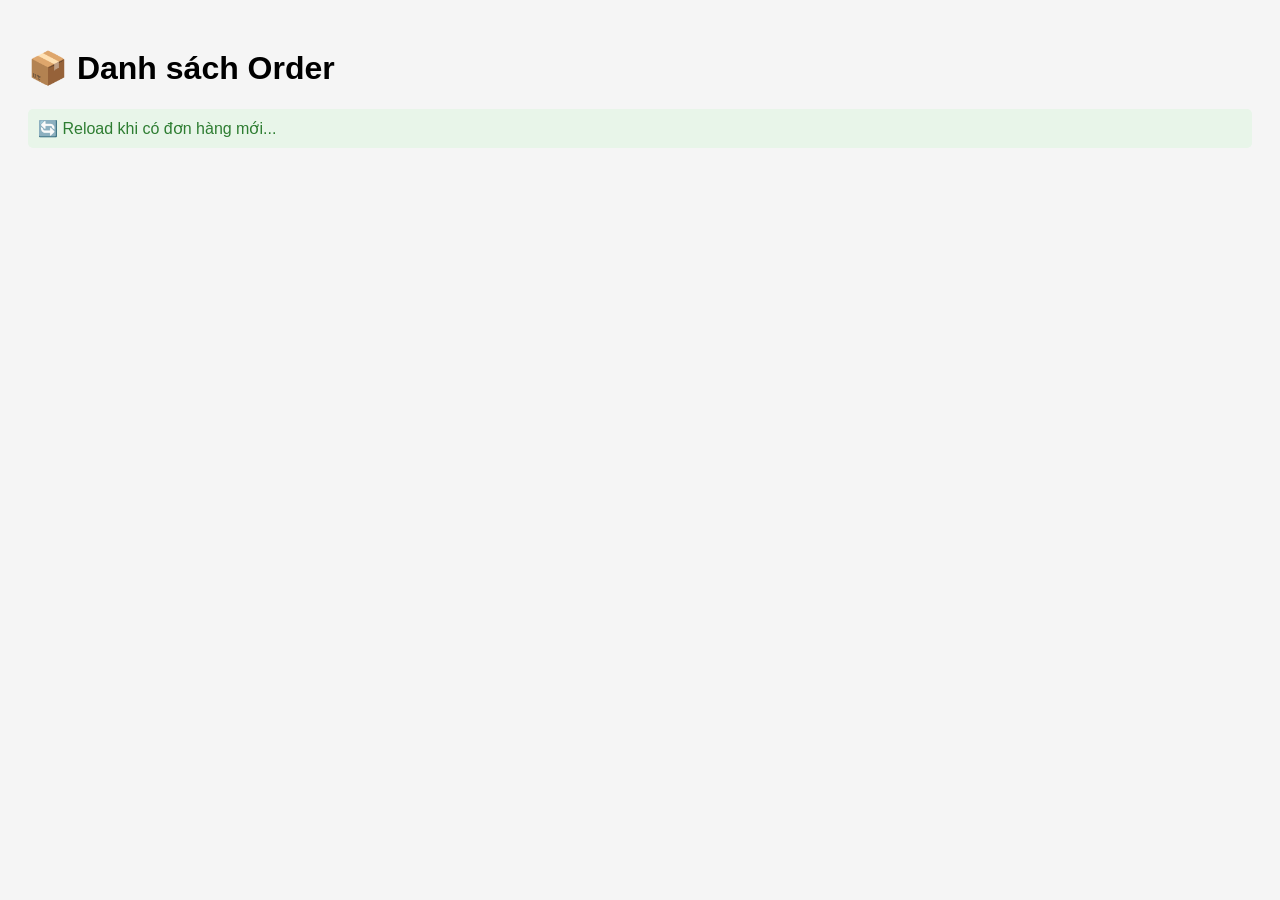
==== src/main/resources/static/admin.html @ c9fda3c4 "First commit" ====
<!doctype html>
<html>
  <head>
    <meta charset="UTF-8" />

    <title>Admin Orders</title>

    <style>
      body {
        font-family: Arial;
        padding: 20px;
        background: #f5f5f5;
      }

      .order-card {
        background: white;
        padding: 20px;
        margin-bottom: 20px;
        border-radius: 10px;
      }

      .order-item {
        display: flex;
        align-items: center;
        justify-content: space-between;
        gap: 12px;
        padding: 8px 0;
      }

      .order-item.done {
        color: #777;
        text-decoration: line-through;
      }

      .item-label {
        display: flex;
        align-items: center;
        gap: 8px;
      }

      .item-label input {
        transform: scale(1.2);
      }

      .checkout-btn {
        background-color: #4caf50;
        color: white;
        border: none;
        padding: 8px 14px;
        border-radius: 5px;
        cursor: pointer;
        font-size: 14px;
        transition: background-color 0.3s ease;
      }

      .checkout-btn:hover {
        background-color: #388e3c;
      }

      .checkout-btn:active {
        transform: scale(0.95);
      }

      .order-card.pending {
        border-left: 5px solid #ff5252;
      }

      .order-header {
        display: flex;
        justify-content: space-between;
        align-items: center;
        margin-bottom: 15px;
      }
    </style>
  </head>

  <body>
    <h1>📦 Danh sách Order</h1>

    <div
      style="
        margin-bottom: 20px;
        padding: 10px;
        background: #e8f5e9;
        border-radius: 5px;
        color: #2e7d32;
      "
    >
      <span id="updateStatus">🔄 Reload khi có đơn hàng mới...</span>
      <span id="lastUpdated" style="margin-left: 20px; color: #666"></span>
    </div>

    <div id="orders"></div>

    <script>
      function loadOrders() {
        fetch("/api/orders")
          .then((res) => res.json())
          .then((data) => {
            const ordersDiv = document.getElementById("orders");
            ordersDiv.innerHTML = "";

            data.forEach((order) => {
              const div = document.createElement("div");
              div.className =
                "order-card" + (order.status === "PENDING" ? " pending" : "");

              let itemsHtml = "";

              order.items.forEach((item) => {
                const doneClass = item.done ? "done" : "";
                const checked = item.done ? "checked" : "";

                itemsHtml += `
                  <div class="order-item ${doneClass}">
                    <div class="item-label">
                      <label>
                        <input
                          type="checkbox"
                          onchange="toggleDone(${item.id}, this.checked)"
                          ${checked}
                        />
                        ${item.food.name} x ${item.quantity}
                      </label>
                    </div>
                    <span>${item.subtotal.toLocaleString()} đ</span>
                  </div>
                `;
              });

              div.innerHTML = `
                <div class="order-header">
                  <h2>Bàn: ${order.table.tableNumber}</h2>
                  <button class="checkout-btn" onclick="checkoutOrder(${order.id})">💳 Thanh toán</button>
                </div>
                ${itemsHtml}
                <h3>Tổng tiền: ${order.totalPrice.toLocaleString()} đ</h3>
                <hr />
              `;

              ordersDiv.appendChild(div);
            });

            // Cập nhật thời gian lần cuối
            updateLastUpdatedTime();
          })
          .catch((error) => {
            console.error(error);
            alert("Lỗi load orders");
          });
      }

      function updateLastUpdatedTime() {
        const now = new Date();
        const timeString = now.toLocaleTimeString("vi-VN");
        document.getElementById("lastUpdated").textContent =
          `📅 Cập nhật lúc: ${timeString}`;
      }

      function checkoutOrder(orderId) {
        if (confirm("Xác nhận thanh toán cho bàn này?")) {
          fetch(`/api/orders/${orderId}`, {
            method: "DELETE",
            headers: {
              "Content-Type": "application/json",
            },
          })
            .then((res) => {
              if (!res.ok) {
                return res.text().then((text) => {
                  throw new Error(`Lỗi ${res.status}: ${text}`);
                });
              }
              return res.text();
            })
            .then(() => {
              alert("Thanh toán thành công!");
              loadOrders();
            })
            .catch((error) => {
              console.error("Chi tiết lỗi:", error);
              alert(`Thanh toán thất bại: ${error.message}`);
            });
        }
      }

      function toggleDone(itemId, done) {
        fetch(`/api/orders/items/${itemId}/done`, {
          method: "PUT",
          headers: {
            "Content-Type": "application/json",
          },
          body: JSON.stringify({ done }),
        })
          .then((res) => {
            if (!res.ok) {
              throw new Error("Không cập nhật được trạng thái");
            }
            return res.json();
          })
          .then(() => {
            loadOrders();
          })
          .catch((error) => {
            console.error(error);
            alert("Cập nhật trạng thái món thất bại");
          });
      }

      // Load danh sách order lần đầu
      loadOrders();
      setInterval(loadOrders, 8000);

      // Listen để reload ngay khi có đơn hàng mới hoặc thanh toán thành công từ app.js
      if (typeof BroadcastChannel !== "undefined") {
        const orderChannel = new BroadcastChannel("restaurant-order");
        orderChannel.onmessage = (event) => {
          if (event.data.type === "NEW_ORDER") {
            console.log("Có đơn hàng mới từ bàn:", event.data.tableId);
            loadOrders();
          }
        };

        const paymentChannel = new BroadcastChannel("restaurant-payment");
        paymentChannel.onmessage = (event) => {
          if (event.data.type === "PAYMENT_SUCCESS") {
            console.log("Thanh toán thành công từ bàn:", event.data.tableId);
            loadOrders();
          }
        };
      } else {
        // Fallback: listen localStorage changes
        window.addEventListener("storage", (event) => {
          if (event.key === "newOrder" || event.key === "restaurant-payment") {
            console.log("Cập nhật đơn hàng/ thanh toán mới");
            loadOrders();
          }
        });
      }
    </script>
  </body>
</html>
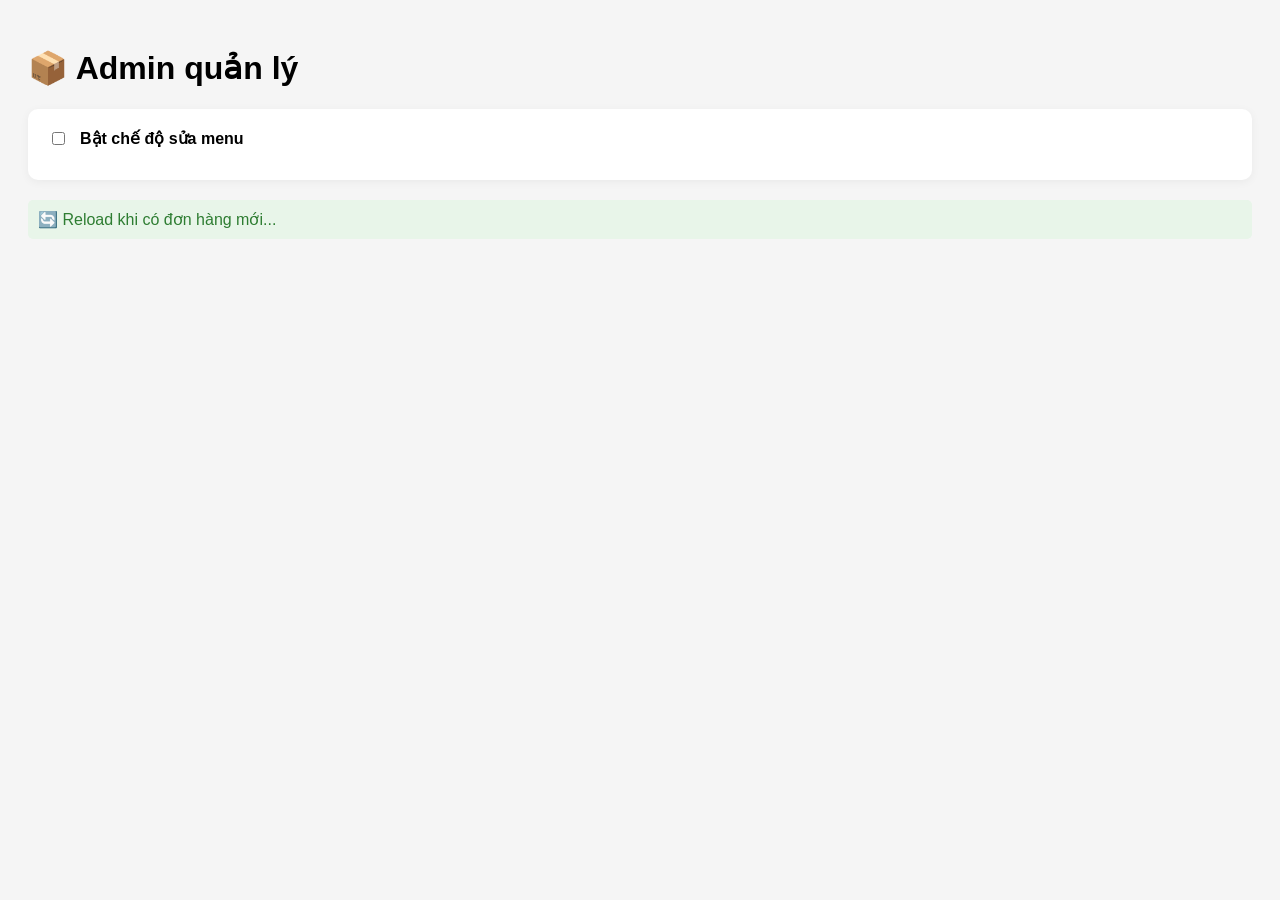
==== commit 6941f2b0: "Cap nhat chuc nang tim kiem, loc mon, them mon database" ====
--- a/src/main/resources/static/admin.html
+++ b/src/main/resources/static/admin.html
@@ -12,11 +12,71 @@
         background: #f5f5f5;
       }
 
+      .form-card {
+        background: white;
+        padding: 20px;
+        margin-bottom: 20px;
+        border-radius: 10px;
+        box-shadow: 0 2px 10px rgba(0, 0, 0, 0.05);
+      }
+
+      .form-row {
+        display: flex;
+        flex-direction: column;
+        margin-bottom: 12px;
+      }
+
+      .form-row label {
+        font-weight: 600;
+        margin-bottom: 6px;
+      }
+
+      .form-row input {
+        padding: 10px;
+        border-radius: 6px;
+        border: 1px solid #ccc;
+        font-size: 14px;
+      }
+
       .order-card {
         background: white;
         padding: 20px;
         margin-bottom: 20px;
         border-radius: 10px;
+      }
+
+      .food-editor-card {
+        background: #fafafa;
+        padding: 16px;
+        margin-bottom: 16px;
+        border-radius: 10px;
+        border: 1px solid #ddd;
+      }
+
+      .food-editor-row {
+        display: flex;
+        flex-wrap: wrap;
+        gap: 10px;
+        align-items: center;
+      }
+
+      .food-editor-row input {
+        flex: 1 1 180px;
+      }
+
+      .food-editor-actions {
+        margin-top: 12px;
+        display: flex;
+        gap: 10px;
+        flex-wrap: wrap;
+      }
+
+      .delete-btn {
+        background-color: #f44336;
+      }
+
+      .delete-btn:hover {
+        background-color: #d32f2f;
       }
 
       .order-item {
@@ -61,6 +121,14 @@
         transform: scale(0.95);
       }
 
+      .checkout-btn.delete-btn {
+        background-color: #f44336;
+      }
+
+      .checkout-btn.delete-btn:hover {
+        background-color: #d32f2f;
+      }
+
       .order-card.pending {
         border-left: 5px solid #ff5252;
       }
@@ -75,7 +143,70 @@
   </head>
 
   <body>
-    <h1>📦 Danh sách Order</h1>
+    <h1>📦 Admin quản lý</h1>
+
+    <section class="form-card">
+      <label
+        class="form-row"
+        style="flex-direction: row; align-items: center; gap: 12px"
+      >
+        <input
+          id="editMenuToggle"
+          type="checkbox"
+          onchange="toggleMenuEditor(this.checked)"
+        />
+        <span style="font-size: 16px; font-weight: 600"
+          >Bật chế độ sửa menu</span
+        >
+      </label>
+
+      <div id="menuEditor" style="display: none; margin-top: 20px">
+        <h2>➕ Thêm món mới</h2>
+        <form
+          id="addFoodForm"
+          onsubmit="
+            event.preventDefault();
+            submitNewFood();
+          "
+        >
+          <div class="form-row">
+            <label for="foodName">Tên món</label>
+            <input id="foodName" type="text" required />
+          </div>
+
+          <div class="form-row">
+            <label for="foodPrice">Giá tiền</label>
+            <input id="foodPrice" type="number" min="0" step="0.01" required />
+          </div>
+
+          <div class="form-row">
+            <label for="foodImage">Ảnh (URL)</label>
+            <input id="foodImage" type="text" required />
+          </div>
+
+          <div class="form-row">
+            <label for="foodCategory">Danh mục (tùy chọn)</label>
+            <input
+              id="foodCategory"
+              type="text"
+              placeholder="Ví dụ: Món chính, Tráng miệng, "
+            />
+          </div>
+
+          <button type="submit" class="checkout-btn">Lưu món mới</button>
+          <span
+            id="addFoodMessage"
+            style="margin-left: 16px; color: #2e7d32"
+          ></span>
+        </form>
+
+        <div style="margin-top: 30px">
+          <h2>📝 Danh sách món hiện có</h2>
+          <div id="foodEditorList"></div>
+          <span id="foodEditorMessage" style="color: #2e7d32"></span>
+        </div>
+      </div>
+    </section>
 
     <div
       style="
@@ -237,6 +368,235 @@
           }
         });
       }
+
+      let foods = [];
+
+      function loadFoods() {
+        fetch("/api/foods")
+          .then((res) => res.json())
+          .then((data) => {
+            foods = data;
+            const menuEditor = document.getElementById("menuEditor");
+            if (menuEditor && menuEditor.style.display !== "none") {
+              renderFoodEditorList();
+            }
+          })
+          .catch((error) => {
+            console.error("Lỗi load menu food:", error);
+          });
+      }
+
+      function toggleMenuEditor(enabled) {
+        const menuEditor = document.getElementById("menuEditor");
+        if (menuEditor) {
+          menuEditor.style.display = enabled ? "block" : "none";
+        }
+        if (enabled) {
+          loadFoods();
+        }
+      }
+
+      function renderFoodEditorList() {
+        const foodEditorList = document.getElementById("foodEditorList");
+        const foodEditorMessage = document.getElementById("foodEditorMessage");
+        foodEditorMessage.textContent = "";
+        foodEditorList.innerHTML = "";
+
+        if (!foods.length) {
+          foodEditorList.innerHTML =
+            "<p>Không có món nào. Hãy thêm món mới.</p>";
+          return;
+        }
+
+        foods.forEach((food) => {
+          const card = document.createElement("div");
+          card.className = "food-editor-card";
+
+          const row = document.createElement("div");
+          row.className = "food-editor-row";
+
+          const nameInput = document.createElement("input");
+          nameInput.id = "edit-name-" + food.id;
+          nameInput.type = "text";
+          nameInput.value = food.name || "";
+
+          const priceInput = document.createElement("input");
+          priceInput.id = "edit-price-" + food.id;
+          priceInput.type = "number";
+          priceInput.min = "0";
+          priceInput.step = "0.01";
+          priceInput.value = food.price || 0;
+
+          const imageInput = document.createElement("input");
+          imageInput.id = "edit-image-" + food.id;
+          imageInput.type = "text";
+          imageInput.placeholder = "Ảnh URL";
+          imageInput.value = food.image || "";
+
+          const categoryInput = document.createElement("input");
+          categoryInput.id = "edit-category-" + food.id;
+          categoryInput.type = "text";
+          categoryInput.placeholder = "Danh mục";
+          categoryInput.value = food.category || "";
+
+          row.appendChild(nameInput);
+          row.appendChild(priceInput);
+          row.appendChild(imageInput);
+          row.appendChild(categoryInput);
+
+          const actions = document.createElement("div");
+          actions.className = "food-editor-actions";
+
+          const saveBtn = document.createElement("button");
+          saveBtn.className = "checkout-btn";
+          saveBtn.type = "button";
+          saveBtn.textContent = "Lưu";
+          saveBtn.onclick = () => saveFood(food.id);
+
+          const deleteBtn = document.createElement("button");
+          deleteBtn.className = "checkout-btn delete-btn";
+          deleteBtn.type = "button";
+          deleteBtn.textContent = "Xóa";
+          deleteBtn.onclick = () => deleteFood(food.id);
+
+          actions.appendChild(saveBtn);
+          actions.appendChild(deleteBtn);
+
+          card.appendChild(row);
+          card.appendChild(actions);
+          foodEditorList.appendChild(card);
+        });
+      }
+
+      function saveFood(foodId) {
+        const name = document
+          .getElementById(`edit-name-${foodId}`)
+          .value.trim();
+        const price = parseFloat(
+          document.getElementById(`edit-price-${foodId}`).value,
+        );
+        const image = document
+          .getElementById(`edit-image-${foodId}`)
+          .value.trim();
+        const category = document
+          .getElementById(`edit-category-${foodId}`)
+          .value.trim();
+        const foodEditorMessage = document.getElementById("foodEditorMessage");
+
+        if (!name || !image || Number.isNaN(price) || price < 0) {
+          alert("Vui lòng điền tên, giá và ảnh hợp lệ.");
+          return;
+        }
+
+        fetch(`/api/foods/${foodId}`, {
+          method: "PUT",
+          headers: {
+            "Content-Type": "application/json",
+          },
+          body: JSON.stringify({
+            name,
+            price,
+            image,
+            category,
+          }),
+        })
+          .then((res) => {
+            if (!res.ok) {
+              return res.text().then((text) => {
+                throw new Error(text || "Lỗi cập nhật món");
+              });
+            }
+            return res.json();
+          })
+          .then((updatedFood) => {
+            foodEditorMessage.textContent = `Đã cập nhật món: ${updatedFood.name}`;
+            loadFoods();
+            setTimeout(() => {
+              foodEditorMessage.textContent = "";
+            }, 5000);
+          })
+          .catch((error) => {
+            console.error("Lỗi cập nhật món:", error);
+            alert(`Cập nhật món thất bại: ${error.message}`);
+          });
+      }
+
+      function deleteFood(foodId) {
+        if (!confirm("Bạn có chắc muốn xóa món này không?")) {
+          return;
+        }
+
+        fetch(`/api/foods/${foodId}`, {
+          method: "DELETE",
+        })
+          .then((res) => {
+            if (!res.ok) {
+              return res.text().then((text) => {
+                throw new Error(text || "Lỗi xóa món");
+              });
+            }
+            return res.text();
+          })
+          .then(() => {
+            const foodEditorMessage =
+              document.getElementById("foodEditorMessage");
+            foodEditorMessage.textContent = "Đã xóa món";
+            loadFoods();
+            setTimeout(() => {
+              foodEditorMessage.textContent = "";
+            }, 5000);
+          })
+          .catch((error) => {
+            console.error("Lỗi xóa món:", error);
+            alert(`Xóa món thất bại: ${error.message}`);
+          });
+      }
+
+      function submitNewFood() {
+        const name = document.getElementById("foodName").value.trim();
+        const price = parseFloat(document.getElementById("foodPrice").value);
+        const image = document.getElementById("foodImage").value.trim();
+        const category = document.getElementById("foodCategory").value.trim();
+        const messageEl = document.getElementById("addFoodMessage");
+
+        if (!name || !image || Number.isNaN(price) || price < 0) {
+          alert("Vui lòng nhập đầy đủ tên món, giá hợp lệ và đường dẫn ảnh.");
+          return;
+        }
+
+        fetch("/api/foods", {
+          method: "POST",
+          headers: {
+            "Content-Type": "application/json",
+          },
+          body: JSON.stringify({
+            name,
+            price,
+            image,
+            category,
+          }),
+        })
+          .then((res) => {
+            if (!res.ok) {
+              return res.text().then((text) => {
+                throw new Error(text || "Lỗi thêm món");
+              });
+            }
+            return res.json();
+          })
+          .then((createdFood) => {
+            messageEl.textContent = `Đã thêm món: ${createdFood.name}`;
+            document.getElementById("addFoodForm").reset();
+            loadFoods();
+            setTimeout(() => {
+              messageEl.textContent = "";
+            }, 5000);
+          })
+          .catch((error) => {
+            console.error("Lỗi thêm món:", error);
+            alert(`Thêm món thất bại: ${error.message}`);
+          });
+      }
     </script>
   </body>
 </html>
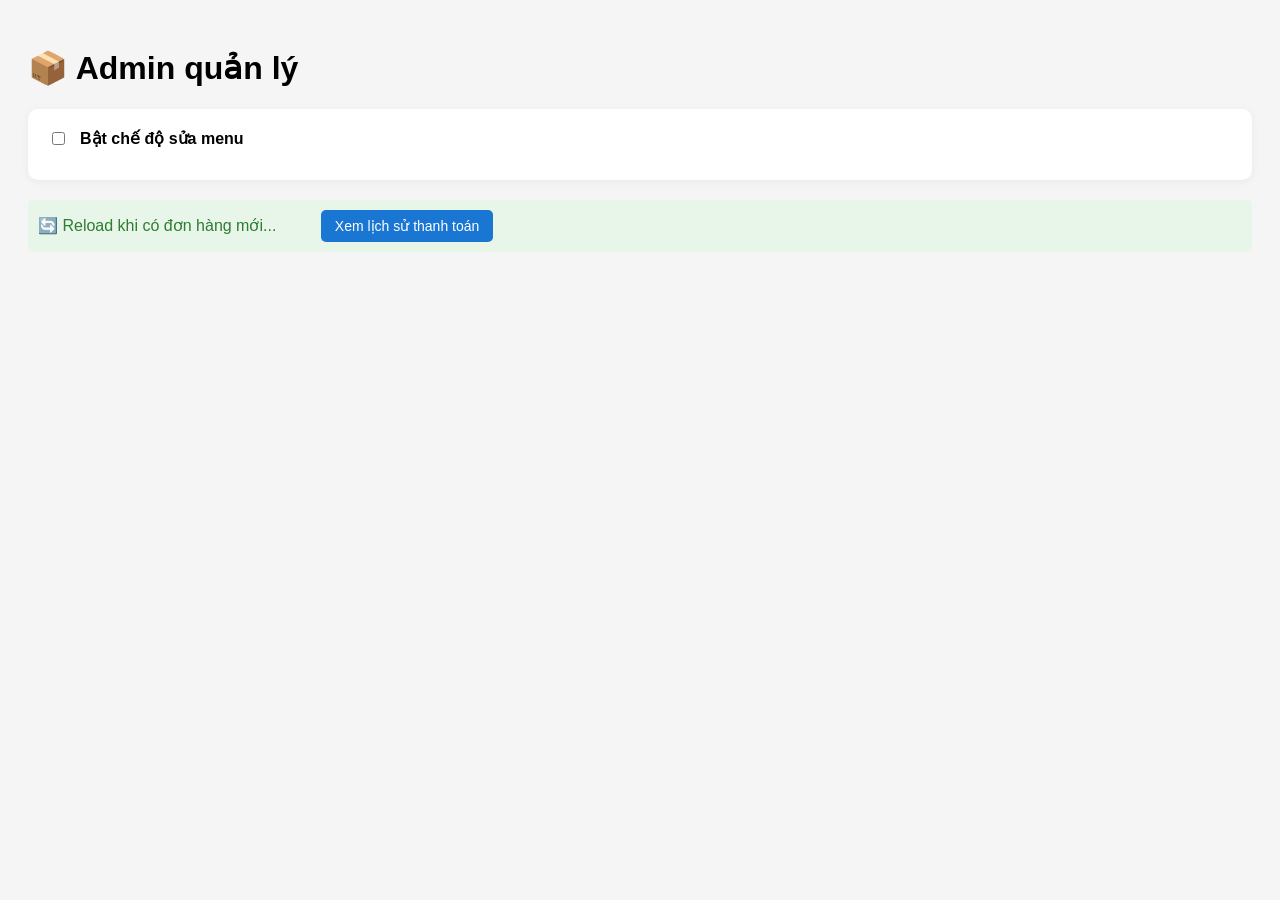
==== commit 0ea63981: "cap nhat chuc nang xem lich su thanh toan" ====
--- a/src/main/resources/static/admin.html
+++ b/src/main/resources/static/admin.html
@@ -138,6 +138,69 @@
         justify-content: space-between;
         align-items: center;
         margin-bottom: 15px;
+      }
+
+      .payment-modal {
+        position: fixed;
+        inset: 0;
+        background: rgba(0, 0, 0, 0.4);
+        display: none;
+        align-items: center;
+        justify-content: center;
+        padding: 20px;
+        z-index: 1000;
+      }
+
+      .payment-modal.open {
+        display: flex;
+      }
+
+      .payment-modal-content {
+        background: white;
+        max-width: 520px;
+        width: 100%;
+        border-radius: 14px;
+        padding: 24px;
+        box-shadow: 0 20px 45px rgba(0, 0, 0, 0.18);
+      }
+
+      .payment-modal-content h2 {
+        margin-top: 0;
+      }
+
+      .modal-actions {
+        margin-top: 20px;
+        display: flex;
+        gap: 10px;
+        flex-wrap: wrap;
+      }
+
+      .payment-choice-btn {
+        flex: 1 1 180px;
+        padding: 12px 16px;
+        border: none;
+        border-radius: 8px;
+        font-size: 15px;
+        cursor: pointer;
+      }
+
+      .payment-choice-btn.cash {
+        background: #4caf50;
+        color: white;
+      }
+
+      .payment-choice-btn.transfer {
+        background: #1976d2;
+        color: white;
+      }
+
+      .payment-close-btn {
+        background: #888;
+        color: white;
+      }
+
+      .payment-result {
+        margin-top: 16px;
       }
     </style>
   </head>
@@ -219,9 +282,97 @@
     >
       <span id="updateStatus">🔄 Reload khi có đơn hàng mới...</span>
       <span id="lastUpdated" style="margin-left: 20px; color: #666"></span>
+      <button
+        id="toggleHistoryButton"
+        class="checkout-btn"
+        style="margin-left: 20px; background: #1976d2"
+        onclick="togglePaymentHistory()"
+      >
+        Xem lịch sử thanh toán
+      </button>
     </div>
 
     <div id="orders"></div>
+
+    <section
+      id="paymentHistorySection"
+      class="form-card"
+      style="margin-top: 20px; display: none"
+    >
+      <h2>🧾 Lịch sử thanh toán hôm nay</h2>
+      <div
+        id="paymentHistorySummary"
+        style="margin-bottom: 12px; color: #333"
+      ></div>
+      <div id="paymentHistoryList">
+        <p>Đang tải lịch sử thanh toán...</p>
+      </div>
+    </section>
+
+    <div id="paymentModal" class="payment-modal">
+      <div class="payment-modal-content">
+        <button
+          class="checkout-btn payment-close-btn"
+          style="float: right"
+          onclick="closeAdminPaymentModal()"
+        >
+          ×
+        </button>
+        <h2>Chọn phương thức thanh toán</h2>
+        <div id="paymentInfo" class="payment-result">
+          Chọn một phương thức thanh toán cho đơn này.
+        </div>
+        <div class="modal-actions" style="margin-top: 16px">
+          <button
+            class="payment-choice-btn cash"
+            onclick="payCash(adminCurrentPaymentOrderId)"
+          >
+            Tiền mặt
+          </button>
+          <button
+            class="payment-choice-btn transfer"
+            onclick="payTransfer(adminCurrentPaymentOrderId)"
+          >
+            Chuyển khoản
+          </button>
+        </div>
+        <div
+          id="paymentQrContainer"
+          style="display: none; margin-top: 20px; text-align: center"
+        >
+          <p id="adminPaymentAmountText"></p>
+          <img
+            id="adminPaymentQrImage"
+            src=""
+            alt="Mã QR MoMo"
+            style="
+              max-width: 100%;
+              height: auto;
+              border: 1px solid #ddd;
+              border-radius: 12px;
+            "
+          />
+          <p id="adminPaymentLinkText"></p>
+          <div
+            class="modal-actions"
+            style="justify-content: center; margin-top: 14px"
+          >
+            <button
+              class="payment-choice-btn transfer"
+              onclick="confirmAdminMomoPayment()"
+            >
+              Xác nhận đã chuyển
+            </button>
+            <button
+              class="payment-choice-btn payment-close-btn"
+              onclick="closeAdminPaymentModal()"
+            >
+              Đóng
+            </button>
+          </div>
+        </div>
+      </div>
+    </div>
 
     <script>
       function loadOrders() {
@@ -262,7 +413,7 @@
               div.innerHTML = `
                 <div class="order-header">
                   <h2>Bàn: ${order.table.tableNumber}</h2>
-                  <button class="checkout-btn" onclick="checkoutOrder(${order.id})">💳 Thanh toán</button>
+                  <button class="checkout-btn" onclick="openPaymentOptions(${order.id}, ${order.table.tableNumber})">💳 Thanh toán</button>
                 </div>
                 ${itemsHtml}
                 <h3>Tổng tiền: ${order.totalPrice.toLocaleString()} đ</h3>
@@ -274,6 +425,12 @@
 
             // Cập nhật thời gian lần cuối
             updateLastUpdatedTime();
+            const historySection = document.getElementById(
+              "paymentHistorySection",
+            );
+            if (historySection && historySection.style.display === "block") {
+              loadPaymentHistory();
+            }
           })
           .catch((error) => {
             console.error(error);
@@ -288,30 +445,138 @@
           `📅 Cập nhật lúc: ${timeString}`;
       }
 
-      function checkoutOrder(orderId) {
-        if (confirm("Xác nhận thanh toán cho bàn này?")) {
-          fetch(`/api/orders/${orderId}`, {
-            method: "DELETE",
-            headers: {
-              "Content-Type": "application/json",
-            },
-          })
-            .then((res) => {
-              if (!res.ok) {
-                return res.text().then((text) => {
-                  throw new Error(`Lỗi ${res.status}: ${text}`);
-                });
-              }
-              return res.text();
-            })
-            .then(() => {
-              alert("Thanh toán thành công!");
-              loadOrders();
-            })
-            .catch((error) => {
-              console.error("Chi tiết lỗi:", error);
-              alert(`Thanh toán thất bại: ${error.message}`);
-            });
+      let adminCurrentPaymentOrderId = null;
+
+      let adminCurrentPaymentTableNumber = null;
+
+      function openPaymentOptions(orderId, tableNumber) {
+        adminCurrentPaymentOrderId = orderId;
+        adminCurrentPaymentTableNumber = tableNumber;
+        document.getElementById("paymentInfo").textContent =
+          "Chọn một phương thức thanh toán cho đơn này.";
+        document.getElementById("paymentQrContainer").style.display = "none";
+        document.getElementById("adminPaymentAmountText").textContent = "";
+        document.getElementById("adminPaymentQrImage").src = "";
+        document.getElementById("adminPaymentLinkText").innerHTML = "";
+        document.getElementById("paymentModal").classList.add("open");
+      }
+
+      function payCash(orderId) {
+        if (!orderId) {
+          alert("Không tìm thấy order để thanh toán.");
+          return;
+        }
+        if (!confirm("Xác nhận thanh toán tiền mặt cho đơn này?")) {
+          return;
+        }
+        fetch(`/api/orders/${orderId}/payment/cash`, {
+          method: "POST",
+        })
+          .then((res) => {
+            if (!res.ok) {
+              return res.text().then((text) => {
+                throw new Error(`Lỗi ${res.status}: ${text}`);
+              });
+            }
+            return res.text();
+          })
+          .then(() => {
+            alert(
+              `Thanh toán tiền mặt bàn ${adminCurrentPaymentTableNumber} thành công!`,
+            );
+            closeAdminPaymentModal();
+            notifyPaymentUpdate();
+            loadOrders();
+          })
+          .catch((error) => {
+            console.error("Chi tiết lỗi:", error);
+            alert(`Thanh toán thất bại: ${error.message}`);
+          });
+      }
+
+      function payTransfer(orderId) {
+        if (!orderId) {
+          alert("Không tìm thấy order để thanh toán.");
+          return;
+        }
+        fetch(`/api/orders/${orderId}/payment`)
+          .then((res) => {
+            if (!res.ok) {
+              return res.text().then((text) => {
+                throw new Error(text || "Lỗi tạo yêu cầu thanh toán");
+              });
+            }
+            return res.json();
+          })
+          .then((data) => {
+            document.getElementById("paymentInfo").textContent =
+              "Quét mã MoMo hoặc mở liên kết để chuyển khoản.";
+            document.getElementById("paymentQrContainer").style.display =
+              "block";
+            document.getElementById("adminPaymentAmountText").textContent =
+              `Số tiền cần thanh toán: ${data.amount.toLocaleString()} đ`;
+            document.getElementById("adminPaymentQrImage").src =
+              data.qrCodeDataUrl;
+            document.getElementById("adminPaymentLinkText").innerHTML =
+              `Nếu mã QR không quét được, mở liên kết MoMo: <a href="${data.payUrl}" target="_blank" rel="noreferrer">Mở MoMo</a>`;
+          })
+          .catch((error) => {
+            console.error("Lỗi tạo thanh toán chuyển khoản:", error);
+            alert(`Lỗi tạo yêu cầu chuyển khoản: ${error.message}`);
+          });
+      }
+
+      function confirmAdminMomoPayment() {
+        if (!adminCurrentPaymentOrderId) {
+          alert("Không tìm thấy đơn thanh toán để xác nhận.");
+          return;
+        }
+        fetch(`/api/orders/${adminCurrentPaymentOrderId}/payment/notify`, {
+          method: "POST",
+        })
+          .then((response) => {
+            if (!response.ok) {
+              return response.text().then((text) => {
+                throw new Error(text || "Xác nhận thanh toán thất bại");
+              });
+            }
+            return response.text();
+          })
+          .then((message) => {
+            alert(
+              message ||
+                `Thanh toán chuyển khoản bàn ${adminCurrentPaymentTableNumber} đã được xác nhận`,
+            );
+            closeAdminPaymentModal();
+            notifyPaymentUpdate();
+            loadOrders();
+          })
+          .catch((error) => {
+            console.error("Lỗi xác nhận thanh toán:", error);
+            alert("Xác nhận thanh toán thất bại: " + error.message);
+          });
+      }
+
+      function closeAdminPaymentModal() {
+        document.getElementById("paymentModal").classList.remove("open");
+      }
+
+      function notifyPaymentUpdate() {
+        if (typeof BroadcastChannel !== "undefined") {
+          const channel = new BroadcastChannel("restaurant-payment");
+          channel.postMessage({
+            type: "PAYMENT_SUCCESS",
+            tableNumber: adminCurrentPaymentTableNumber,
+          });
+          channel.close();
+        } else {
+          localStorage.setItem(
+            "restaurant-payment",
+            JSON.stringify({
+              tableNumber: adminCurrentPaymentTableNumber,
+              timestamp: Date.now(),
+            }),
+          );
         }
       }
 
@@ -342,6 +607,72 @@
       loadOrders();
       setInterval(loadOrders, 8000);
 
+      function togglePaymentHistory() {
+        const section = document.getElementById("paymentHistorySection");
+        const button = document.getElementById("toggleHistoryButton");
+
+        if (section.style.display === "none" || section.style.display === "") {
+          section.style.display = "block";
+          button.textContent = "Ẩn lịch sử thanh toán";
+          loadPaymentHistory();
+        } else {
+          section.style.display = "none";
+          button.textContent = "Xem lịch sử thanh toán";
+        }
+      }
+
+      function loadPaymentHistory() {
+        fetch("/api/orders/payment-history")
+          .then((res) => {
+            if (!res.ok) {
+              return res.text().then((text) => {
+                throw new Error(text || "Lỗi tải lịch sử thanh toán");
+              });
+            }
+            return res.json();
+          })
+          .then((data) => {
+            const summaryEl = document.getElementById("paymentHistorySummary");
+            const listEl = document.getElementById("paymentHistoryList");
+
+            summaryEl.textContent = `Tổng tiền hôm nay: ${data.totalToday.toLocaleString()} đ`;
+
+            if (!data.history || !data.history.length) {
+              listEl.innerHTML = "<p>Chưa có lịch sử thanh toán hôm nay.</p>";
+              return;
+            }
+
+            const rows = data.history
+              .map((entry) => {
+                const items = (entry.items || [])
+                  .map(
+                    (item) =>
+                      `<li>${item.foodName} x ${item.quantity} = ${item.subtotal.toLocaleString()} đ</li>`,
+                  )
+                  .join("");
+
+                return `
+                  <div class="order-card">
+                    <div class="order-header">
+                      <h3>Bàn ${entry.tableNumber}</h3>
+                      <span>${new Date(entry.paidAt).toLocaleTimeString("vi-VN")}</span>
+                    </div>
+                    <p><strong>${entry.paymentMethod}</strong> • Tổng: ${entry.totalPrice.toLocaleString()} đ</p>
+                    <ul style="margin-top: 10px; padding-left: 18px">${items}</ul>
+                  </div>
+                `;
+              })
+              .join("");
+
+            listEl.innerHTML = rows;
+          })
+          .catch((error) => {
+            console.error("Lỗi tải lịch sử thanh toán:", error);
+            document.getElementById("paymentHistoryList").innerHTML =
+              "<p>Lỗi tải lịch sử thanh toán.</p>";
+          });
+      }
+
       // Listen để reload ngay khi có đơn hàng mới hoặc thanh toán thành công từ app.js
       if (typeof BroadcastChannel !== "undefined") {
         const orderChannel = new BroadcastChannel("restaurant-order");
@@ -355,7 +686,10 @@
         const paymentChannel = new BroadcastChannel("restaurant-payment");
         paymentChannel.onmessage = (event) => {
           if (event.data.type === "PAYMENT_SUCCESS") {
-            console.log("Thanh toán thành công từ bàn:", event.data.tableId);
+            console.log(
+              "Thanh toán thành công từ bàn:",
+              event.data.tableNumber,
+            );
             loadOrders();
           }
         };
